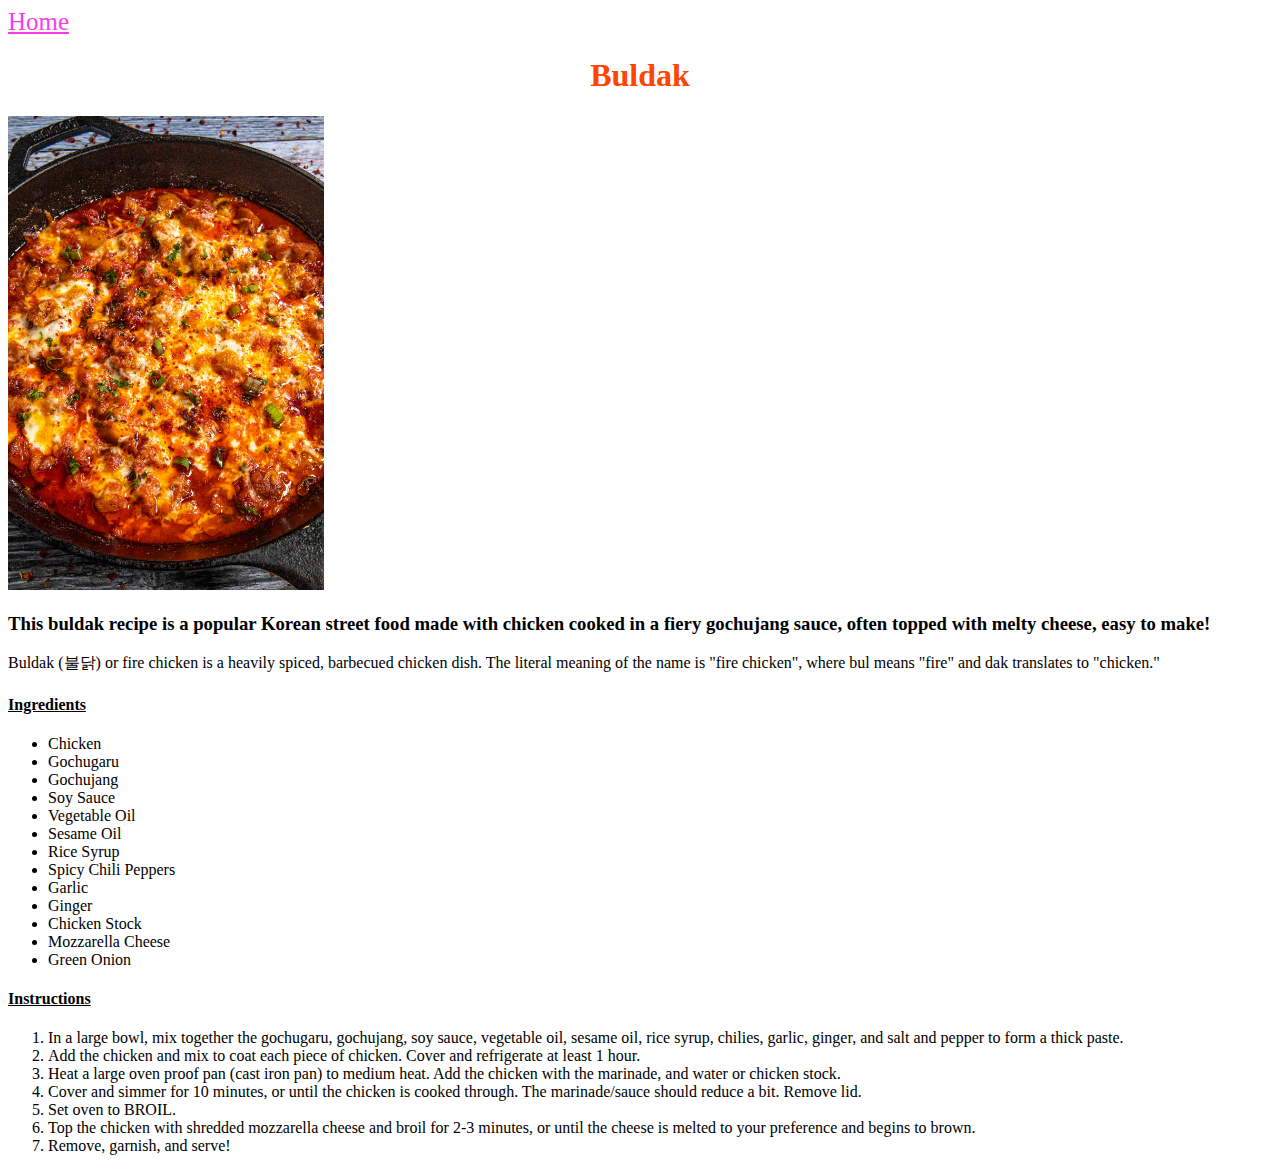
==== recipes/buldak.html @ 5c343891 "Add all" ====
<!DOCTYPE html>
<html lang="en">
<head>
    <meta charset="UTF-8">
    <meta name="viewport" content="width=device-width, initial-scale=1.0">
    <title>Odin Recipes</title>
    <link rel="stylesheet" type="text/css" href="../style.css"/>

</head>
<body>
    <a href="../index.html">Home</a>
    <h1>Buldak</h1>
    <img class="images" src="../images/Buldak-Recipe.jpg">
    <h3>This buldak recipe is a popular Korean street food made with chicken cooked in a fiery gochujang sauce, often topped with melty cheese, easy to make!</h3>
    <p>Buldak (불닭) or fire chicken is a heavily spiced, barbecued chicken dish. The literal meaning of the name is "fire chicken", where bul means "fire" and dak translates to "chicken."</p>
    <h4>Ingredients</h4>
    <ul>
        <li>Chicken</li>
        <li>Gochugaru</li>
        <li>Gochujang</li>
        <li>Soy Sauce</li>
        <li>Vegetable Oil</li>
        <li>Sesame Oil</li>
        <li>Rice Syrup</li>
        <li>Spicy Chili Peppers</li>
        <li>Garlic</li>
        <li>Ginger</li>
        <li>Chicken Stock</li>
        <li>Mozzarella Cheese</li>
        <li>Green Onion</li>
    </ul>

    <h4>Instructions</h4>
    <ol>
        <li>In a large bowl, mix together the gochugaru, gochujang, soy sauce, vegetable oil, sesame oil, rice syrup, chilies, garlic, ginger, and salt and pepper to form a thick paste.</li>
        <li>Add the chicken and mix to coat each piece of chicken. Cover and refrigerate at least 1 hour.</li>
        <li>Heat a large oven proof pan (cast iron pan) to medium heat. Add the chicken with the marinade, and water or chicken stock.</li>
        <li>Cover and simmer for 10 minutes, or until the chicken is cooked through. The marinade/sauce should reduce a bit. Remove lid.</li>
        <li>Set oven to BROIL.</li>
        <li>Top the chicken with shredded mozzarella cheese and broil for 2-3 minutes, or until the cheese is melted to your preference and begins to brown.</li>
        <li>Remove, garnish, and serve!</li>
    </ol>
</body>
</html>
---- style.css ----
h1 {
    text-align: center;
    color: orangered;
}

#fork {
    margin-left: 5px;
    height: 30px;
    width: 30px;
}

a {
    font-size: 25px;
    color: #FF3CEA;
    text-align: center;
}

body {
    text-align: left;
}

img {
    max-height: 20%;
    max-width: 25%;
    margin-left: auto;
    margin-right: auto;
}

#index-ul {
    text-align: center;
}

h4 {
    text-decoration: underline;
}

/* * {
    border: solid 1px red;
} */

.circle {
   height: 10px;
   width: 10px;
   border-radius: 50%; 
   display: inline-block;
   margin: 3px;
   border-color: white;
}

#blue-circle {
    background-color: cyan;
}

#red-circle {
    background-color: orangered;
}

#yellow-circle {
    background-color: yellow;
}

#banner {
    margin:0px;
    padding: 5px;
    text-align: center;
    background-color: #3D44DF;
    color: white;
}

#banner-yellow-text {
    color: yellow;
    font-weight: bold;
}
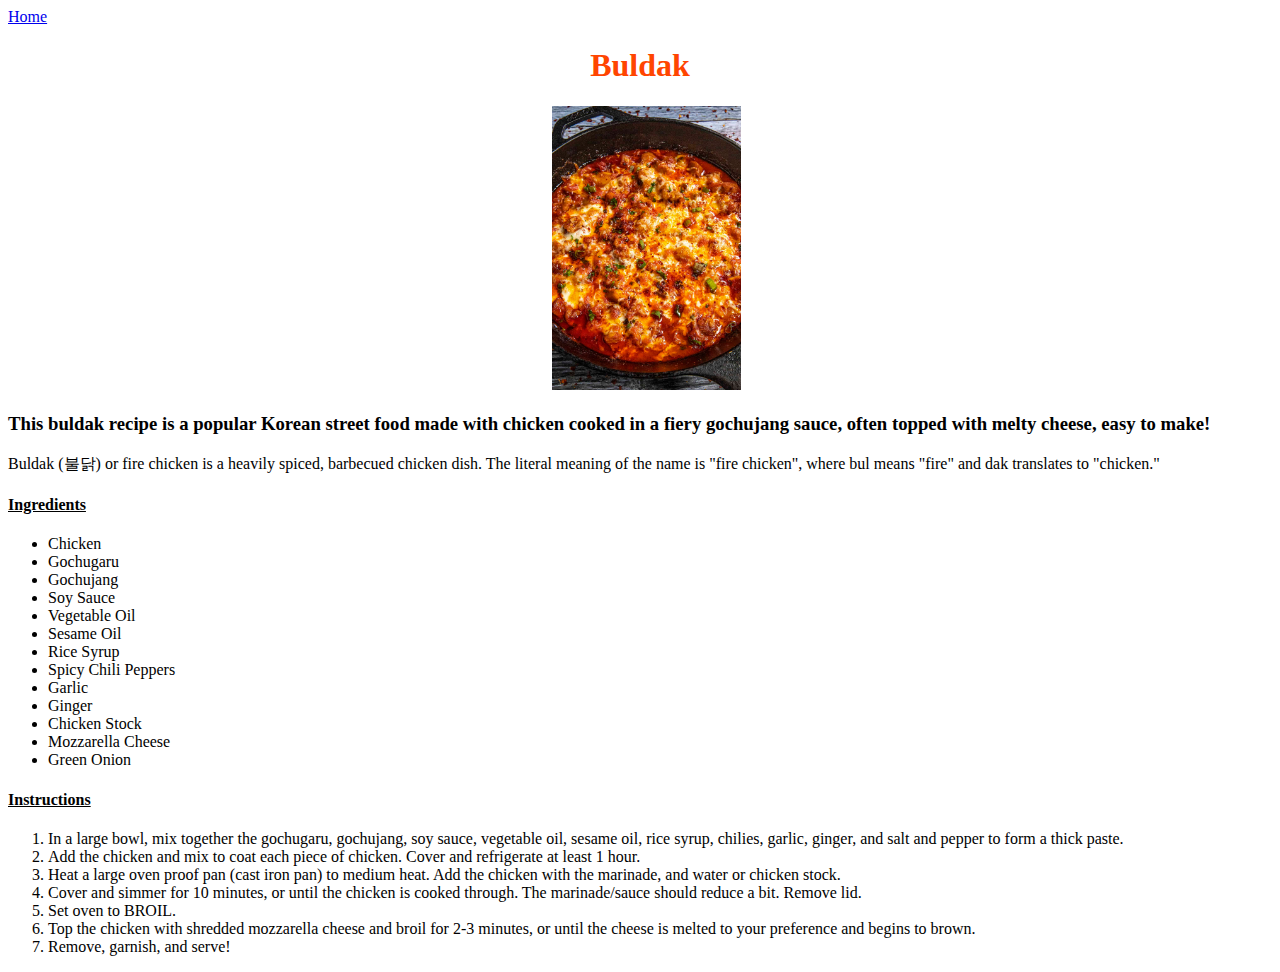
==== commit 26486b7f: "Edit All" ====
--- a/recipes/buldak.html
+++ b/recipes/buldak.html
@@ -5,12 +5,11 @@
     <meta name="viewport" content="width=device-width, initial-scale=1.0">
     <title>Odin Recipes</title>
     <link rel="stylesheet" type="text/css" href="../style.css"/>
-
 </head>
 <body>
     <a href="../index.html">Home</a>
     <h1>Buldak</h1>
-    <img class="images" src="../images/Buldak-Recipe.jpg">
+    <img class="food-image" src="../images/Buldak-Recipe.jpg">
     <h3>This buldak recipe is a popular Korean street food made with chicken cooked in a fiery gochujang sauce, often topped with melty cheese, easy to make!</h3>
     <p>Buldak (불닭) or fire chicken is a heavily spiced, barbecued chicken dish. The literal meaning of the name is "fire chicken", where bul means "fire" and dak translates to "chicken."</p>
     <h4>Ingredients</h4>
--- a/style.css
+++ b/style.css
@@ -7,27 +7,6 @@
     margin-left: 5px;
     height: 30px;
     width: 30px;
-}
-
-a {
-    font-size: 25px;
-    color: #FF3CEA;
-    text-align: center;
-}
-
-body {
-    text-align: left;
-}
-
-img {
-    max-height: 20%;
-    max-width: 25%;
-    margin-left: auto;
-    margin-right: auto;
-}
-
-#index-ul {
-    text-align: center;
 }
 
 h4 {
@@ -72,4 +51,51 @@
     font-weight: bold;
 }
 
+#babish-img {
+    max-width: 800px;
+    max-height: 533px;
+    margin-left: 5%;  
+    margin-top: 15px;
+    margin-bottom: 15px;
+    display: inline-block;
+}
 
+#trending {
+    display: inline-block;
+    text-align: center;
+    background-color: #D3D3D6;
+    width: 400px;
+    height: 533px;
+    vertical-align: top;
+    padding-left: 10px;
+    padding-right: 10px;
+    margin-top: 15px;
+    margin-left: 30px;
+}
+
+.small-img {
+    width: 144px;
+    height: 95px;
+    float: left;
+    margin-right: 1px;
+    margin-left: 0px;
+    margin-bottom: 10px;
+}
+
+.link-next-to-img {
+    display: inline-block;
+}
+
+.trending-item {
+    display: inline-block;
+    vertical-align: top;
+    width: 100%;
+}
+
+.food-image {
+    max-width: 15%;
+    max-height: 40%;
+    margin-left: 43%;
+}
+
+
